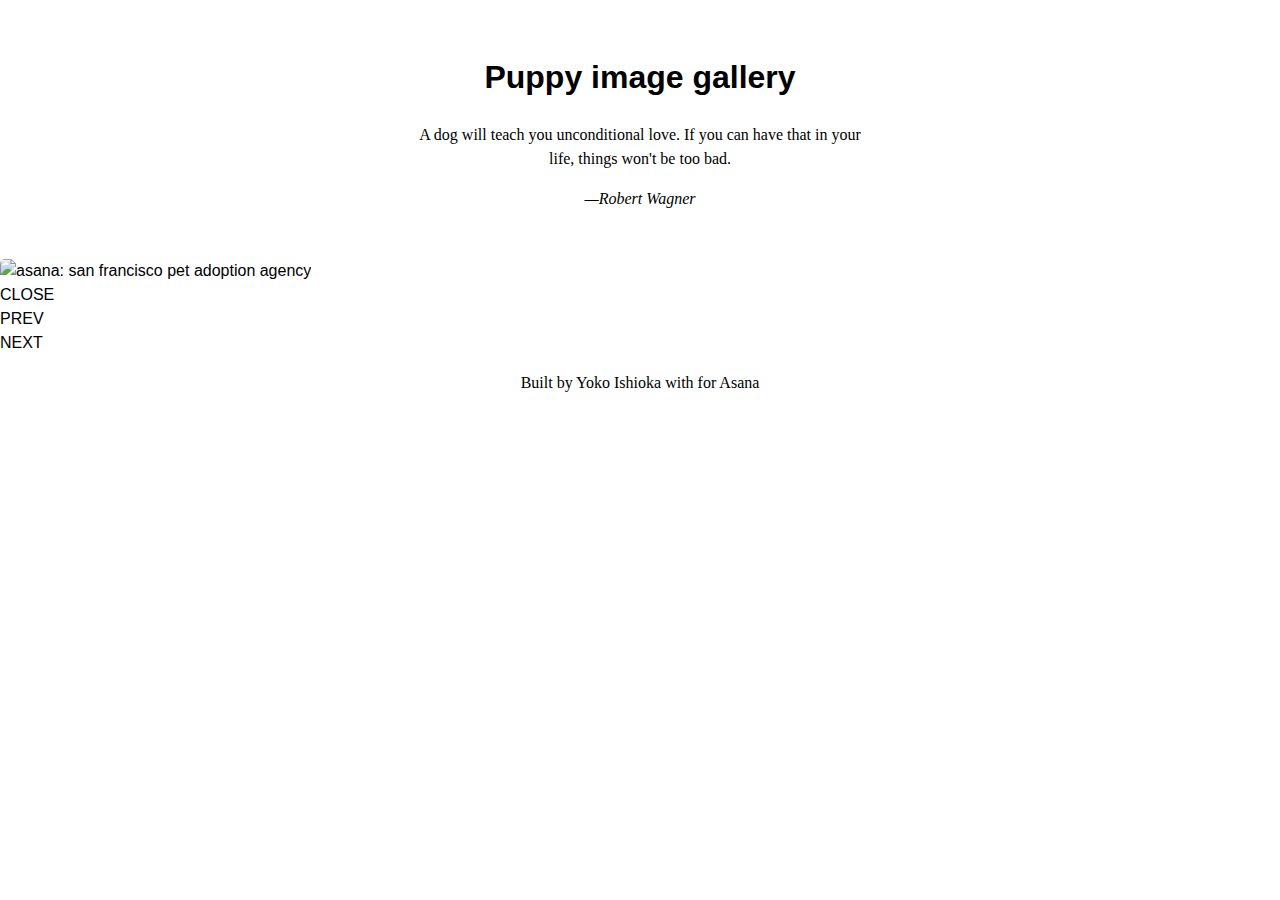
==== index.html @ 63023c7a "moved array position check to nav event handlers and got rid of unnecessary parameters" ====
<!doctype html>
<html>
<head>
<meta charset="UTF-8">
<title>Asana | San Francisco Pet Adoption Agency</title>
<link rel="stylesheet" href="https://use.fontawesome.com/releases/v5.7.2/css/all.css" integrity="sha384-fnmOCqbTlWIlj8LyTjo7mOUStjsKC4pOpQbqyi7RrhN7udi9RwhKkMHpvLbHG9Sr" crossorigin="anonymous">
<link rel="stylesheet" type="text/css" href="assets/styles/site.css">
<script
  src="https://code.jquery.com/jquery-3.3.1.min.js"
  integrity="sha256-FgpCb/KJQlLNfOu91ta32o/NMZxltwRo8QtmkMRdAu8="
  crossorigin="anonymous"></script>

</head>

<body>
	<div id="container">
		<header id="header"></header>

		<main id="content">
			<div id="gallery-main">
				<div class="close">CLOSE</div>
				<div id="gallery-main-nav">
					<div class="nav-prev" >PREV</div>
					<div class="nav-next" >NEXT</div>
					
				</div>
			</div>
			<div id="gallery-thumb">
				<div class="close">CLOSE</div>
				<div id="gallery-thumb-nav">
					<div class="nav-prev" >PREV</div>
					<div class="nav-next" >NEXT</div>
					
				</div>
			</div>
		</main>
		<footer id="footer">
		</footer>
		
	</div>
	
<script>
var dataImages = [];
var dataSources = [];
var imageList = [];
	
var length = 0;	
var thisIndex = 0;
	
var fileName = "assets/data/dogs.json";
	
var galleryMain = $("#gallery-main");
var header = $("#header");
var footer = $("#footer");


// get header and footer
$.get("assets/snippets/header.html", function(data) {
	header.html(data);
});
$.get("assets/snippets/footer.html", function(data) {
	footer.html(data);
});

// fetch JSON from file
$.getJSON( fileName, function( data ) {
	$.each( data.dogs, function( key, val ) {	
		dataImages.push(val.image);
		dataSources.push(val.source);

	});
	console.log(dataImages.length + " values fetched");

	// put html blocks into ImageList[]
	createImageList();
	updateGalleryMain(thisIndex);
});	
$(".close").click(function(){
	$(this).parent().hide();
});
$(".nav-next").click(function(){
	var self = $(this);
	if (thisIndex < length - 1) {
		thisIndex++;
		
		if (thisIndex === length - 1) {
			self.addClass("disabled");
		}
		updateGalleryMain(thisIndex);
	}
	if (thisIndex === 1) {
		self.siblings().removeClass("disabled");
	}
	console.log("next: " + thisIndex);
});
$(".nav-prev").click(function(){
	var self = $(this);
	if (thisIndex >= 1) {
		thisIndex--;
		
		if (thisIndex === 0) {
			self.addClass("disabled");
		}
		updateGalleryMain(thisIndex);
	}
	if (thisIndex === length - 2) {
		self.siblings().removeClass("disabled");
	}
	console.log("prev: " + thisIndex);
});
// create HTML for images and put into imageList[]
function createImageList() {
	length = dataImages.length;
	
	for (i = 0; i < length; i++) {
		var str = "<div class='dog-image' id='" + i + "'><img src='/dog-image-gallery" + dataImages[i] + "' alt='asana: san francisco pet adoption agency' title='asana: san francisco pet adoption agency'></div>";

		imageList[i] = str;
	}
	console.log(length + " images created");

}
	
// fetch image from ImageList[] and put into main gallery
function updateGalleryMain(index) {
	galleryMain.append().html(imageList[index]);
}



</script>
</body>
</html>
---- assets/styles/site.css ----
/* Globals */
:root {
  --font-sans: "Helvetica Neue", Helvetica, Arial, sans-serif;
  --font-serif: Georgia, serif;
  --color-secondary: #444;
  --color-link: #635ac7;
  --color-link-hover: blueviolet;

  font-family: var(--font-sans);
  font-weight: normal;
  line-height: 1.5;
}

body {
  margin: 0;
}

a {
  color: var(--color-link);
}
a:hover {
  cursor:pointer;
  color: var(--color-link-hover);
}
.disabled {
	opacity:0.5;
}
.disabled:hover {
	cursor: not-allowed;
}
.active {
	border:2px solid tomato;
}
/* Snippets */
.site-header {
  padding-bottom: 2rem;
  padding-top: 2rem;
  text-align: center;
}

.site-header__quote {
  color: var(--color);
  font-family: var(--font-serif);
  margin-left: auto;
  margin-right: auto;
  max-width: 460px;
}

.site-footer {
  color: var(--color);
  font-family: var(--font-serif);
  text-align: center;
}
.container {
  margin:2.0em auto;
  width:70%;
}

.fa-heart {
	font-size:0.8em;
}
/* Dog image gallery slideshow */
.close-me {
	float:right;
}

.dog-gallery-slideshow {
	display: none;
	width:100%;
	margin:0 auto;
}
.dog-gallery-slideshow-info {
	float:right;
	font-size:170%;
	margin-right:1.0em;
	margin-top:-0.25em;
}
.dog-gallery-slideshow-info-popup {
	font-size:0.5em;
}
.dog-gallery-navigation {
	display:flex;
	justify-content:center;
}
.dog-gallery-navigation a i{
  display:block;
  font-size:170%;
}
.dog-image-counter {
	text-align: center;
	margin-left: 2.0em;
	margin-right: 2.0em;
	margin-top: 1.7em;
	color:var(--color-secondary);
}
.dog-gallery {
	margin-top:1.0em;
}
.dog-image img{
	width:100%;
	border-radius:5px;
}
.dog-gallery-thumbnail-all {
	display:flex;
	justify-content: center;
}
.dog-gallery-thumbnail-nav {
	font-size:170%;
	margin-top:1.0em;
}
.dog-gallery-thumbnail {
	margin-top:1.0em;
	margin-bottom:1.0em;
	display:flex;

}
.dog-gallery-thumbnail .dog-image {
	width:20%;
	padding:0.5em;
}
.dog-gallery-thumbnail .dog-image:hover {
	cursor: zoom-in;
}
.dog-gallery-thumbnail .dog-image img {
	width:6.0em;
	height:4.0em;
}
.dog-image-set-counter {
	font-size:40%;
}

.box {
	height:1.0em;
	width:auto;
	background:black;
}
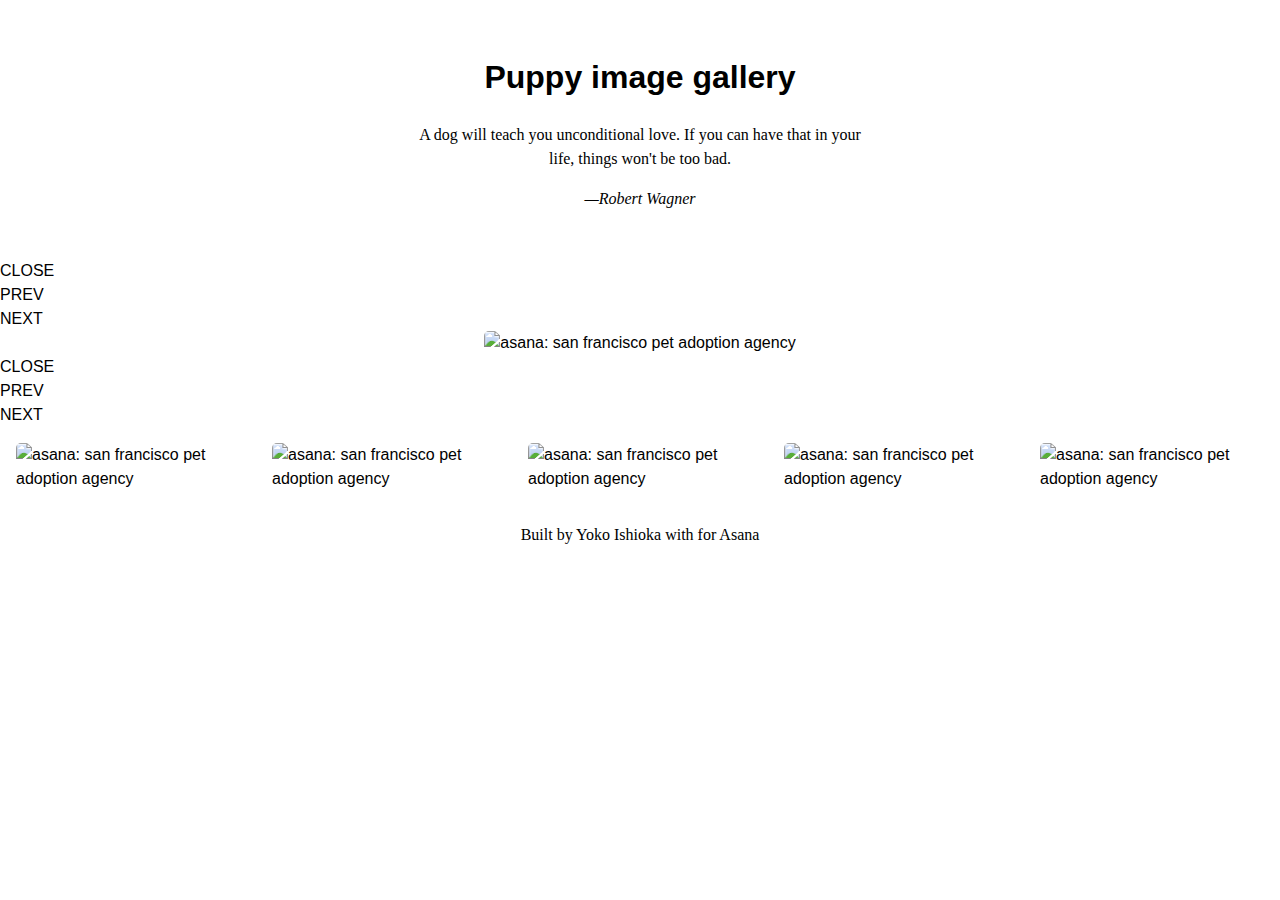
==== commit 4babca3c: "added prev/next navigation for thumbnail gallery" ====
--- a/index.html
+++ b/index.html
@@ -17,20 +17,28 @@
 		<header id="header"></header>
 
 		<main id="content">
-			<div id="gallery-main">
-				<div class="close">CLOSE</div>
-				<div id="gallery-main-nav">
-					<div class="nav-prev" >PREV</div>
-					<div class="nav-next" >NEXT</div>
-					
+			<div id="gallery-main-container">
+				<div class="controls">
+					<div class="close">CLOSE</div>
+					<div class="gallery-nav main">
+						<div class="nav-prev">PREV</div>
+						<div class="nav-next">NEXT</div>
+
+					</div>
+				</div>
+				<div class="image-viewer">
 				</div>
 			</div>
-			<div id="gallery-thumb">
-				<div class="close">CLOSE</div>
-				<div id="gallery-thumb-nav">
-					<div class="nav-prev" >PREV</div>
-					<div class="nav-next" >NEXT</div>
-					
+			<div id="gallery-thumb-container">
+				<div class="controls">
+					<div class="close">CLOSE</div>
+					<div class="gallery-nav thumb">
+						<div class="nav-prev">PREV</div>
+						<div class="nav-next">NEXT</div>
+
+					</div>
+				</div>
+				<div class="image-viewer">
 				</div>
 			</div>
 		</main>
@@ -45,11 +53,16 @@
 var imageList = [];
 	
 var length = 0;	
+var rowMaxLength = 0;
 var thisIndex = 0;
+var rowMax = 5;
+var thisRow = 0;
+
 	
 var fileName = "assets/data/dogs.json";
 	
-var galleryMain = $("#gallery-main");
+var galleryImageMain = $("#gallery-main-container .image-viewer");
+var galleryImageThumb = $("#gallery-thumb-container .image-viewer");
 var header = $("#header");
 var footer = $("#footer");
 
@@ -62,55 +75,105 @@
 	footer.html(data);
 });
 
-// fetch JSON from file
+// fetch JSON from file and load images for main and thumbnail galleries
 $.getJSON( fileName, function( data ) {
 	$.each( data.dogs, function( key, val ) {	
-		dataImages.push(val.image);
-		dataSources.push(val.source);
+		dataImages[key] = val.image;
+		dataSources[key] = val.source;
 
 	});
 	console.log(dataImages.length + " values fetched");
 
 	// put html blocks into ImageList[]
 	createImageList();
-	updateGalleryMain(thisIndex);
+	updateGalleryMain();
+	updateGalleryThumb();
 });	
 $(".close").click(function(){
 	$(this).parent().hide();
 });
+	
+// go to the next image if main gallery or previous row if thumb gallery
 $(".nav-next").click(function(){
 	var self = $(this);
-	if (thisIndex < length - 1) {
-		thisIndex++;
-		
-		if (thisIndex === length - 1) {
-			self.addClass("disabled");
-		}
-		updateGalleryMain(thisIndex);
-	}
-	if (thisIndex === 1) {
-		self.siblings().removeClass("disabled");
-	}
-	console.log("next: " + thisIndex);
-});
+	var parent = $(this).parent();
+	var checkMain = parent.hasClass("main");
+	var checkThumb = parent.hasClass("thumb");
+
+	if (checkMain) {
+	
+		if (thisIndex < length - 1) {
+			thisIndex++;
+
+			if (thisIndex === length - 1) {
+				self.addClass("disabled");
+			}
+			updateGalleryMain();
+		}
+		if (thisIndex === 1) {
+			self.siblings().removeClass("disabled");
+		}
+		console.log("next index: " + thisIndex);
+	}
+	else if (checkThumb) {
+	
+		if (thisRow < rowMaxLength - 1) {
+			thisRow++;
+
+			if (thisRow === rowMaxLength - 1) {
+				self.addClass("disabled");
+			}
+			updateGalleryThumb();
+		}
+		if (thisRow === 1) {
+			self.siblings().removeClass("disabled");
+		}
+		console.log("next row: " + thisRow);
+	}	
+});
+	
+// go to the previous image if main gallery or previous row if thumb gallery
 $(".nav-prev").click(function(){
 	var self = $(this);
-	if (thisIndex >= 1) {
-		thisIndex--;
-		
-		if (thisIndex === 0) {
-			self.addClass("disabled");
-		}
-		updateGalleryMain(thisIndex);
-	}
-	if (thisIndex === length - 2) {
-		self.siblings().removeClass("disabled");
-	}
-	console.log("prev: " + thisIndex);
+	var parent = $(this).parent();
+	var checkMain = parent.hasClass("main");
+	var checkThumb = parent.hasClass("thumb");
+	
+	if (checkMain) {
+		if (thisIndex >= 1) {
+			thisIndex--;
+
+			if (thisIndex === 0) {
+				self.addClass("disabled");
+			}
+			updateGalleryMain();
+		}
+		if (thisIndex === length - 2) {
+			self.siblings().removeClass("disabled");
+		}
+		console.log("prev index: " + thisIndex);
+	}
+	else if (checkThumb) {
+		if (thisRow >= 1) {
+			thisRow--;
+
+			if (thisRow === 0) {
+				self.addClass("disabled");
+			}
+			updateGalleryThumb();
+		}
+		if (thisRow === rowMaxLength - 2) {
+			self.siblings().removeClass("disabled");
+		}
+		console.log("prev row: " + thisRow);
+	}
+
 });
 // create HTML for images and put into imageList[]
 function createImageList() {
 	length = dataImages.length;
+	rowMaxLength = length / rowMax;
+	console.log(rowMaxLength);
 	
 	for (i = 0; i < length; i++) {
 		var str = "<div class='dog-image' id='" + i + "'><img src='/dog-image-gallery" + dataImages[i] + "' alt='asana: san francisco pet adoption agency' title='asana: san francisco pet adoption agency'></div>";
@@ -120,12 +183,23 @@
 	console.log(length + " images created");
 
 }
-	
+
 // fetch image from ImageList[] and put into main gallery
-function updateGalleryMain(index) {
-	galleryMain.append().html(imageList[index]);
+function updateGalleryMain() {
+	galleryImageMain.append().html(imageList[thisIndex]);
 }
 
+// fetch images from ImageList[] and put into thumb gallery
+function updateGalleryThumb() {
+	var thisStr = "";
+	var startIndex = thisRow * rowMax; 
+	maxLength = rowMax + startIndex;
+	for (i = startIndex; i < maxLength; i++) {
+		thisStr = thisStr + imageList[i];
+		console.log("thisRow: " + thisRow + "thisStr: " + thisStr + "maxLength: " + maxLength);
+	}
+	galleryImageThumb.append().html(thisStr);
+}
 
 
 </script>
--- a/assets/styles/site.css
+++ b/assets/styles/site.css
@@ -133,4 +133,17 @@
 	height:1.0em;
 	width:auto;
 	background:black;
+}
+
+
+.image-viewer {
+	display:flex;
+	justify-content:center;
+
+}
+
+#gallery-thumb-container .dog-image img{
+	width:13.0em;
+	height:8.0em;
+	margin:1.0em;
 }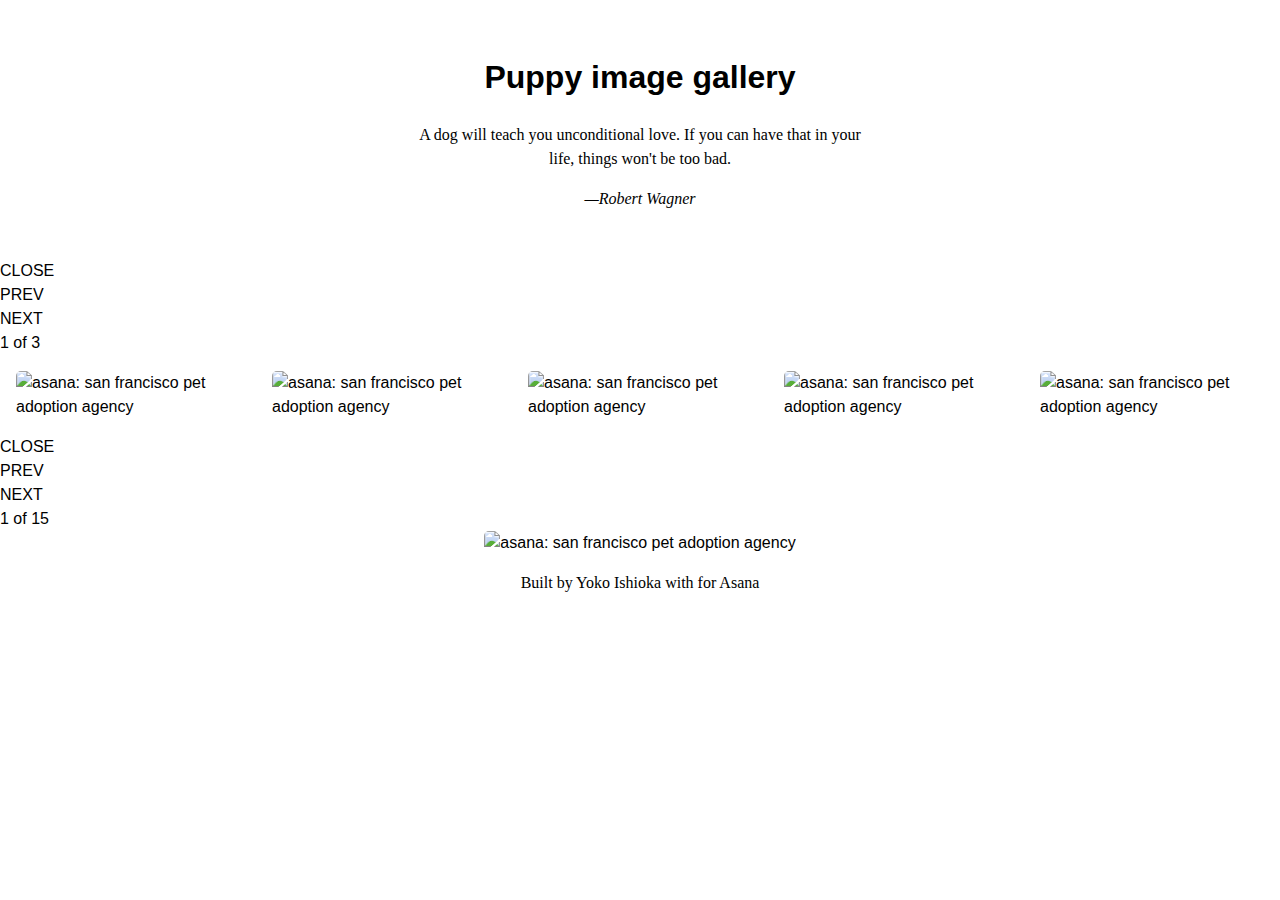
==== commit bd0b3a58: "added image and row counters" ====
--- a/index.html
+++ b/index.html
@@ -17,30 +17,33 @@
 		<header id="header"></header>
 
 		<main id="content">
+			<div id="gallery-thumb-container">
+				<div class="close">CLOSE</div>
+
+				<div class="gallery-nav thumb">
+					<div class="nav-prev">PREV</div>
+					<div class="nav-next">NEXT</div>
+
+				</div>
+				<div class="image-counter">
+				</div>
+				<div class="image-viewer">
+				</div>
+			</div>
 			<div id="gallery-main-container">
-				<div class="controls">
-					<div class="close">CLOSE</div>
-					<div class="gallery-nav main">
-						<div class="nav-prev">PREV</div>
-						<div class="nav-next">NEXT</div>
-
-					</div>
-				</div>
+				<div class="close">CLOSE</div>
+	
+				<div class="gallery-nav main">
+					<div class="nav-prev">PREV</div>
+					<div class="nav-next">NEXT</div>
+
+				</div>
+				<div class="image-counter">
+				</div>	
 				<div class="image-viewer">
 				</div>
 			</div>
-			<div id="gallery-thumb-container">
-				<div class="controls">
-					<div class="close">CLOSE</div>
-					<div class="gallery-nav thumb">
-						<div class="nav-prev">PREV</div>
-						<div class="nav-next">NEXT</div>
-
-					</div>
-				</div>
-				<div class="image-viewer">
-				</div>
-			</div>
+			
 		</main>
 		<footer id="footer">
 		</footer>
@@ -63,6 +66,8 @@
 	
 var galleryImageMain = $("#gallery-main-container .image-viewer");
 var galleryImageThumb = $("#gallery-thumb-container .image-viewer");
+var galleryImageMainCounter = $("#gallery-main-container .image-counter");
+var galleryImageThumbCounter = $("#gallery-thumb-container .image-counter");
 var header = $("#header");
 var footer = $("#footer");
 
@@ -86,9 +91,13 @@
 
 	// put html blocks into ImageList[]
 	createImageList();
-	updateGalleryMain();
-	updateGalleryThumb();
+	updateGalleryMainImages();
+	updateGalleryMainCounter();
+	updateGalleryThumbImages();
+	updateGalleryThumbCounter();
 });	
+	
+// close gallery
 $(".close").click(function(){
 	$(this).parent().hide();
 });
@@ -108,11 +117,13 @@
 			if (thisIndex === length - 1) {
 				self.addClass("disabled");
 			}
-			updateGalleryMain();
-		}
-		if (thisIndex === 1) {
-			self.siblings().removeClass("disabled");
-		}
+			else if (thisIndex === 1) {
+				self.siblings().removeClass("disabled");
+			}
+			updateGalleryMainImages();
+			updateGalleryMainCounter();
+		}
+		
 		console.log("next index: " + thisIndex);
 	}
 	else if (checkThumb) {
@@ -123,11 +134,13 @@
 			if (thisRow === rowMaxLength - 1) {
 				self.addClass("disabled");
 			}
-			updateGalleryThumb();
-		}
-		if (thisRow === 1) {
-			self.siblings().removeClass("disabled");
-		}
+			else if (thisRow === 1) {
+				self.siblings().removeClass("disabled");
+			}
+			updateGalleryThumbImages();
+			updateGalleryThumbCounter();
+		}
+		
 		console.log("next row: " + thisRow);
 	}	
 });
@@ -138,7 +151,7 @@
 	var parent = $(this).parent();
 	var checkMain = parent.hasClass("main");
 	var checkThumb = parent.hasClass("thumb");
-	
+
 	if (checkMain) {
 		if (thisIndex >= 1) {
 			thisIndex--;
@@ -146,11 +159,13 @@
 			if (thisIndex === 0) {
 				self.addClass("disabled");
 			}
-			updateGalleryMain();
-		}
-		if (thisIndex === length - 2) {
-			self.siblings().removeClass("disabled");
-		}
+			else if (thisIndex === length - 2) {
+				self.siblings().removeClass("disabled");
+			}
+			updateGalleryMainImages();
+			updateGalleryMainCounter();
+		}
+		
 		console.log("prev index: " + thisIndex);
 	}
 	else if (checkThumb) {
@@ -160,20 +175,23 @@
 			if (thisRow === 0) {
 				self.addClass("disabled");
 			}
-			updateGalleryThumb();
-		}
-		if (thisRow === rowMaxLength - 2) {
-			self.siblings().removeClass("disabled");
-		}
+			else if (thisRow === rowMaxLength - 2) {
+				self.siblings().removeClass("disabled");
+			}
+			updateGalleryThumbImages();
+			updateGalleryThumbCounter();
+		}
+		
 		console.log("prev row: " + thisRow);
 	}
 
 });
+
+
 // create HTML for images and put into imageList[]
 function createImageList() {
 	length = dataImages.length;
 	rowMaxLength = length / rowMax;
-	console.log(rowMaxLength);
 	
 	for (i = 0; i < length; i++) {
 		var str = "<div class='dog-image' id='" + i + "'><img src='/dog-image-gallery" + dataImages[i] + "' alt='asana: san francisco pet adoption agency' title='asana: san francisco pet adoption agency'></div>";
@@ -185,23 +203,31 @@
 }
 
 // fetch image from ImageList[] and put into main gallery
-function updateGalleryMain() {
+function updateGalleryMainImages() {
 	galleryImageMain.append().html(imageList[thisIndex]);
 }
 
+// update the main gallery's image counter to show the current image count
+function updateGalleryMainCounter() {
+	galleryImageMainCounter.text((thisIndex + 1) + " of " + length);
+}
+	
 // fetch images from ImageList[] and put into thumb gallery
-function updateGalleryThumb() {
+function updateGalleryThumbImages() {
 	var thisStr = "";
 	var startIndex = thisRow * rowMax; 
 	maxLength = rowMax + startIndex;
+	
 	for (i = startIndex; i < maxLength; i++) {
 		thisStr = thisStr + imageList[i];
-		console.log("thisRow: " + thisRow + "thisStr: " + thisStr + "maxLength: " + maxLength);
 	}
 	galleryImageThumb.append().html(thisStr);
 }
 
-
+// update the thumbnail gallery's row counter to show the current row count
+function updateGalleryThumbCounter() {
+	galleryImageThumbCounter.text((thisRow + 1) + " of " + rowMaxLength);
+}
 </script>
 </body>
 </html>
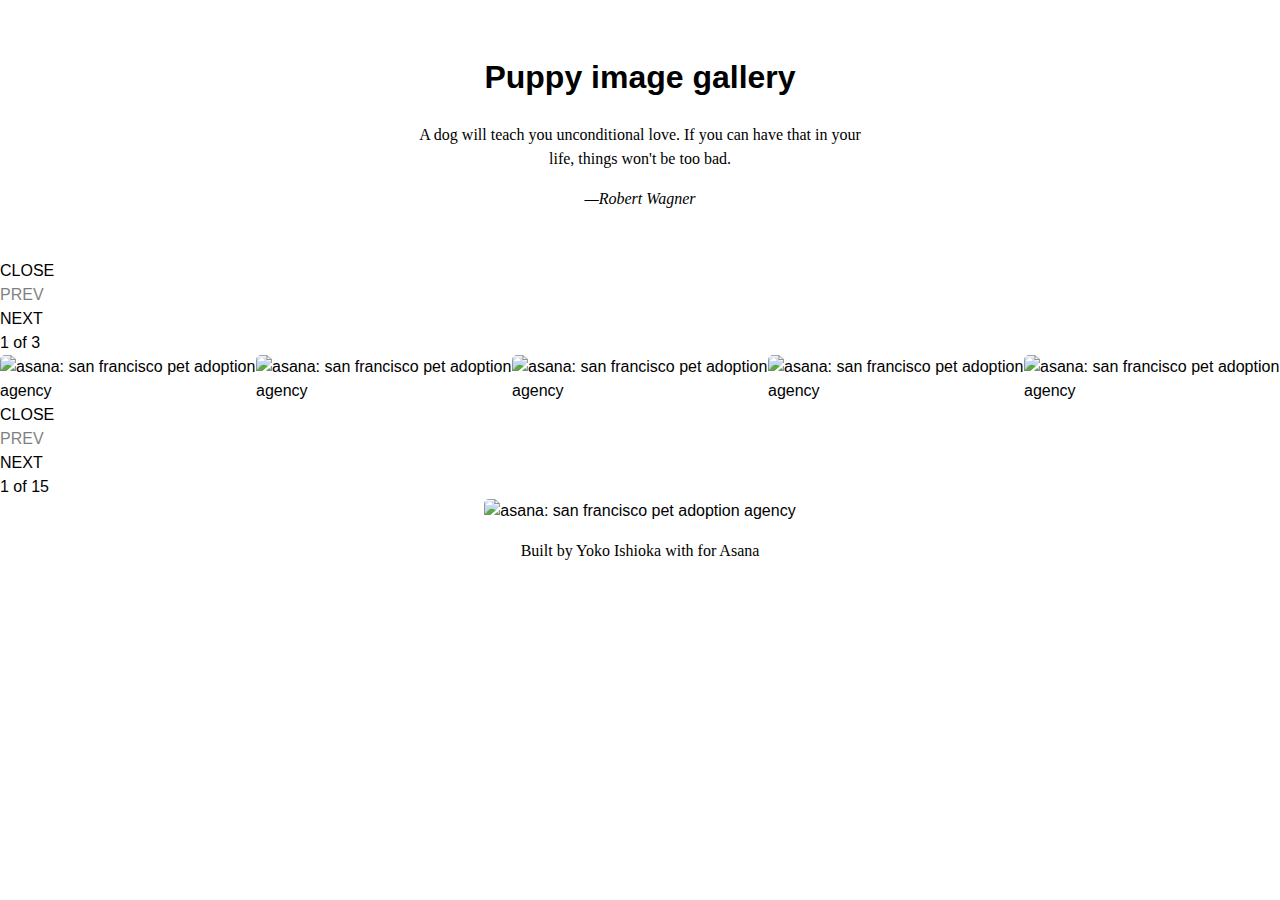
==== commit cf17a392: "+ checkImageIndexPosition() and checkImageRowPosition()  to handle prev/next nav disable check" ====
--- a/index.html
+++ b/index.html
@@ -17,10 +17,10 @@
 		<header id="header"></header>
 
 		<main id="content">
-			<div id="gallery-thumb-container">
+			<div class="gallery-thumb gallery-thumb-container">
 				<div class="close">CLOSE</div>
 
-				<div class="gallery-nav thumb">
+				<div class="gallery-nav">
 					<div class="nav-prev">PREV</div>
 					<div class="nav-next">NEXT</div>
 
@@ -30,10 +30,10 @@
 				<div class="image-viewer">
 				</div>
 			</div>
-			<div id="gallery-main-container">
+			<div class="gallery-slideshow gallery-slideshow-container">
 				<div class="close">CLOSE</div>
 	
-				<div class="gallery-nav main">
+				<div class="gallery-nav">
 					<div class="nav-prev">PREV</div>
 					<div class="nav-next">NEXT</div>
 
@@ -64,10 +64,18 @@
 	
 var fileName = "assets/data/dogs.json";
 	
-var galleryImageMain = $("#gallery-main-container .image-viewer");
-var galleryImageThumb = $("#gallery-thumb-container .image-viewer");
-var galleryImageMainCounter = $("#gallery-main-container .image-counter");
-var galleryImageThumbCounter = $("#gallery-thumb-container .image-counter");
+var gallerySlideshowImages = $(".gallery-slideshow-container .image-viewer");
+var gallerySlideshowImagesCounter = $(".gallery-slideshow-container .image-counter");
+var gallerySlideshowNavNext = $(".gallery-slideshow-container .nav-next");
+var gallerySlideshowNavPrev = $(".gallery-slideshow-container .nav-prev");
+	
+var galleryThumbImages = $(".gallery-thumb-container .image-viewer");
+var galleryThumbImagesCounter = $(".gallery-thumb-container .image-counter");
+var galleryThumbNavNext = $(".gallery-thumb-container .nav-next");
+var galleryThumbNavPrev = $(".gallery-thumb-container .nav-prev");
+	
+var close = $(".close");
+	
 var header = $("#header");
 var footer = $("#footer");
 
@@ -80,7 +88,7 @@
 	footer.html(data);
 });
 
-// fetch JSON from file and load images for main and thumbnail galleries
+// fetch JSON from file and load images for slideshow and thumbnail galleries
 $.getJSON( fileName, function( data ) {
 	$.each( data.dogs, function( key, val ) {	
 		dataImages[key] = val.image;
@@ -91,102 +99,48 @@
 
 	// put html blocks into ImageList[]
 	createImageList();
-	updateGalleryMainImages();
-	updateGalleryMainCounter();
-	updateGalleryThumbImages();
-	updateGalleryThumbCounter();
+	updateGallerySlideshow();
+	updateGalleryThumb();
 });	
 	
 // close gallery
-$(".close").click(function(){
+close.click(function(){
 	$(this).parent().hide();
 });
 	
-// go to the next image if main gallery or previous row if thumb gallery
-$(".nav-next").click(function(){
-	var self = $(this);
-	var parent = $(this).parent();
-	var checkMain = parent.hasClass("main");
-	var checkThumb = parent.hasClass("thumb");
-
-	if (checkMain) {
-	
-		if (thisIndex < length - 1) {
-			thisIndex++;
-
-			if (thisIndex === length - 1) {
-				self.addClass("disabled");
-			}
-			else if (thisIndex === 1) {
-				self.siblings().removeClass("disabled");
-			}
-			updateGalleryMainImages();
-			updateGalleryMainCounter();
-		}
-		
-		console.log("next index: " + thisIndex);
-	}
-	else if (checkThumb) {
-	
-		if (thisRow < rowMaxLength - 1) {
-			thisRow++;
-
-			if (thisRow === rowMaxLength - 1) {
-				self.addClass("disabled");
-			}
-			else if (thisRow === 1) {
-				self.siblings().removeClass("disabled");
-			}
-			updateGalleryThumbImages();
-			updateGalleryThumbCounter();
-		}
-		
-		console.log("next row: " + thisRow);
+// go to the next image in slideshow gallery
+gallerySlideshowNavNext.click(function(){	
+	if (thisIndex < length - 1) {
+		thisIndex++;
+		updateGallerySlideshow();
+	}
+});
+
+// go to the previous image in slideshow gallery 
+gallerySlideshowNavPrev.click(function(){
+	if (thisIndex >= 1) {
+		thisIndex--;
+		updateGallerySlideshow();		
+	}
+});
+	
+// go to the next row in thumb gallery
+galleryThumbNavNext.click(function(){	
+	if (thisRow < rowMaxLength - 1) {
+		thisRow++;
+		updateGalleryThumb();
 	}	
 });
 	
-// go to the previous image if main gallery or previous row if thumb gallery
-$(".nav-prev").click(function(){
-	var self = $(this);
-	var parent = $(this).parent();
-	var checkMain = parent.hasClass("main");
-	var checkThumb = parent.hasClass("thumb");
-
-	if (checkMain) {
-		if (thisIndex >= 1) {
-			thisIndex--;
-
-			if (thisIndex === 0) {
-				self.addClass("disabled");
-			}
-			else if (thisIndex === length - 2) {
-				self.siblings().removeClass("disabled");
-			}
-			updateGalleryMainImages();
-			updateGalleryMainCounter();
-		}
-		
-		console.log("prev index: " + thisIndex);
-	}
-	else if (checkThumb) {
-		if (thisRow >= 1) {
-			thisRow--;
-
-			if (thisRow === 0) {
-				self.addClass("disabled");
-			}
-			else if (thisRow === rowMaxLength - 2) {
-				self.siblings().removeClass("disabled");
-			}
-			updateGalleryThumbImages();
-			updateGalleryThumbCounter();
-		}
-		
-		console.log("prev row: " + thisRow);
-	}
-
-});
-
+
+// go to the previous row in thumb gallery
+galleryThumbNavPrev.click(function(){
+	if (thisRow >= 1) {
+		thisRow--;
+		updateGalleryThumb();
+	}
+
+});
 
 // create HTML for images and put into imageList[]
 function createImageList() {
@@ -201,17 +155,23 @@
 	console.log(length + " images created");
 
 }
-
-// fetch image from ImageList[] and put into main gallery
-function updateGalleryMainImages() {
-	galleryImageMain.append().html(imageList[thisIndex]);
-}
-
-// update the main gallery's image counter to show the current image count
-function updateGalleryMainCounter() {
-	galleryImageMainCounter.text((thisIndex + 1) + " of " + length);
-}
-	
+// update slideshow gallery's prev/next nav, images, and image counter 
+function updateGallerySlideshow() {
+	checkImageIndexPosition();
+	updateGallerySlideshowImages();
+	updateGallerySlideshowCounter();
+}
+// update thumb gallery's prev/next nav, images, and row counter
+function updateGalleryThumb() {
+	checkImageRowPosition();
+	updateGalleryThumbImages();
+	updateGalleryThumbCounter();
+}
+// fetch image from ImageList[] and put into slideshow gallery
+function updateGallerySlideshowImages() {
+	gallerySlideshowImages.append().html(imageList[thisIndex]);
+}
+
 // fetch images from ImageList[] and put into thumb gallery
 function updateGalleryThumbImages() {
 	var thisStr = "";
@@ -221,12 +181,48 @@
 	for (i = startIndex; i < maxLength; i++) {
 		thisStr = thisStr + imageList[i];
 	}
-	galleryImageThumb.append().html(thisStr);
+	galleryThumbImages.append().html(thisStr);
+}
+	
+// update the slideshow gallery's image counter to show the current image count
+function updateGallerySlideshowCounter() {
+	gallerySlideshowImagesCounter.text((thisIndex + 1) + " of " + length);
 }
 
 // update the thumbnail gallery's row counter to show the current row count
 function updateGalleryThumbCounter() {
-	galleryImageThumbCounter.text((thisRow + 1) + " of " + rowMaxLength);
+	galleryThumbImagesCounter.text((thisRow + 1) + " of " + rowMaxLength);
+}
+	
+// check thisIndex to see if slideshow gallery prev/next nav should be disabled
+function checkImageIndexPosition() {
+	if (thisIndex === 0) {
+		gallerySlideshowNavPrev.addClass("disabled");
+	}
+	else if (thisIndex === 1) {
+		gallerySlideshowNavPrev.removeClass("disabled");
+	}
+	else if (thisIndex === length - 1) {
+		gallerySlideshowNavNext.addClass("disabled");
+	}
+	else if (thisIndex === length - 2) {
+		gallerySlideshowNavNext.removeClass("disabled");
+	}
+}
+// check thisRow to see if thumb gallery prev/next nav should be disabled
+function checkImageRowPosition() {
+	if (thisRow === 0) {
+		galleryThumbNavPrev.addClass("disabled");
+	}
+	else if (thisRow === 1) {
+		galleryThumbNavPrev.removeClass("disabled");
+	}
+	if (thisRow === rowMaxLength - 2) {
+		galleryThumbNavNext.removeClass("disabled");
+	}
+	else if (thisRow === rowMaxLength - 1) {
+		galleryThumbNavNext.addClass("disabled");
+	}
 }
 </script>
 </body>
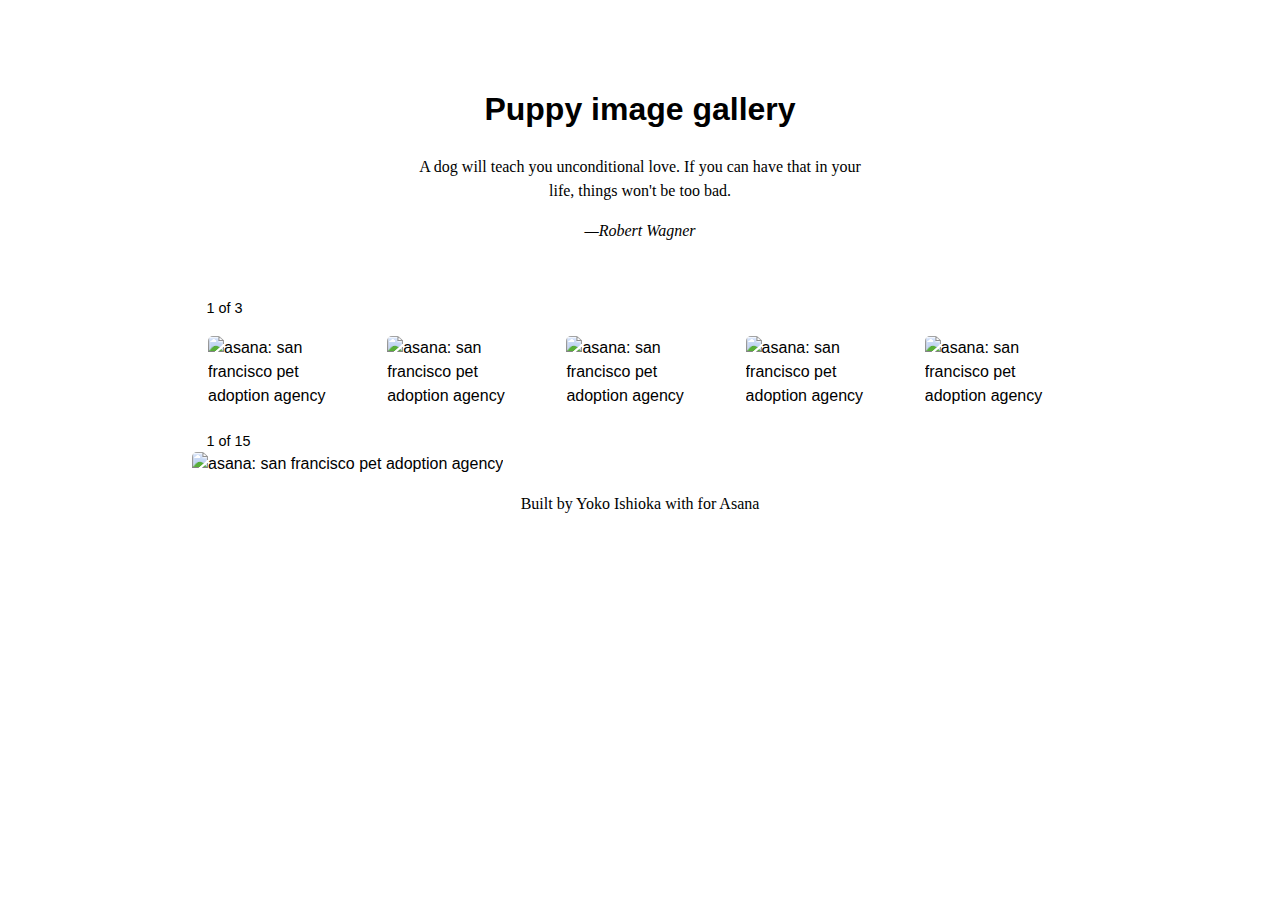
==== commit 2e18ea4d: "added styles to galleries and rearranged gallery controls" ====
--- a/index.html
+++ b/index.html
@@ -9,37 +9,224 @@
   src="https://code.jquery.com/jquery-3.3.1.min.js"
   integrity="sha256-FgpCb/KJQlLNfOu91ta32o/NMZxltwRo8QtmkMRdAu8="
   crossorigin="anonymous"></script>
-
+<script>
+$(document).ready(function(){
+	var dataImages = [];
+	var dataSources = [];
+	var imageList = [];
+
+	var length = 0;	
+	var rowMaxLength = 0;
+	var thisIndex = 0;
+	var rowMax = 5;
+	var thisRow = 0;
+
+
+	var fileName = "assets/data/dogs.json";
+
+	var gallerySlideshowImages = $(".gallery-slideshow-container .image-viewer");
+	var gallerySlideshowImagesCounter = $(".gallery-slideshow-container .image-counter");
+	var gallerySlideshowNavNext = $(".gallery-slideshow-container .nav-next");
+	var gallerySlideshowNavPrev = $(".gallery-slideshow-container .nav-prev");
+
+	var galleryThumbImages = $(".gallery-thumb-container .image-viewer");
+	var galleryThumbImagesCounter = $(".gallery-thumb-container .image-counter");
+	var galleryThumbNavNext = $(".gallery-thumb-container .nav-next");
+	var galleryThumbNavPrev = $(".gallery-thumb-container .nav-prev");
+
+	var close = $(".close");
+
+	var header = $("#header");
+	var footer = $("#footer");
+
+
+	// get header and footer
+	$.get("assets/snippets/header.html", function(data) {
+		header.html(data);
+	});
+	$.get("assets/snippets/footer.html", function(data) {
+		footer.html(data);
+	});
+
+	// fetch JSON from file and load images for slideshow and thumbnail galleries
+	$.getJSON( fileName, function( data ) {
+		$.each( data.dogs, function( key, val ) {	
+			dataImages[key] = val.image;
+			dataSources[key] = val.source;
+
+		});
+		console.log(dataImages.length + " values fetched");
+
+		// put html blocks into ImageList[]
+		createImageList();
+		addControls();
+		updateGallerySlideshow();
+		updateGalleryThumb();
+	});	
+
+	// close gallery
+	close.click(function(){
+		$(this).parent().parent().hide();
+	});
+
+	// go to the next image in slideshow gallery
+	gallerySlideshowNavNext.click(function(){	
+		if (thisIndex < length - 1) {
+			thisIndex++;
+			updateGallerySlideshow();
+		}
+	});
+
+	// go to the previous image in slideshow gallery 
+	gallerySlideshowNavPrev.click(function(){
+		if (thisIndex >= 1) {
+			thisIndex--;
+			updateGallerySlideshow();		
+		}
+	});
+
+	// go to the next row in thumb gallery
+	galleryThumbNavNext.click(function(){	
+		if (thisRow < rowMaxLength - 1) {
+			thisRow++;
+			updateGalleryThumb();
+		}	
+	});
+
+
+	// go to the previous row in thumb gallery
+	galleryThumbNavPrev.click(function(){
+		if (thisRow >= 1) {
+			thisRow--;
+			updateGalleryThumb();
+		}
+
+	});
+
+	// create HTML for images and put into imageList[]
+	function createImageList() {
+		length = dataImages.length;
+		rowMaxLength = length / rowMax;
+
+		for (i = 0; i < length; i++) {
+			var str = "<div class='gallery-image' id='" + i + "'><img src='/dog-image-gallery" + dataImages[i] + "' alt='asana: san francisco pet adoption agency' title='asana: san francisco pet adoption agency'></div>";
+
+			imageList[i] = str;
+		}
+		console.log(length + " images created");
+
+	}
+	// update slideshow gallery's prev/next nav, images, and image counter 
+	function updateGallerySlideshow() {
+		checkImageIndexPosition();
+		updateGallerySlideshowImages();
+		updateGallerySlideshowCounter();
+	}
+	// update thumb gallery's prev/next nav, images, and row counter
+	function updateGalleryThumb() {
+		checkImageRowPosition();
+		updateGalleryThumbImages();
+		updateGalleryThumbCounter();
+	}
+	// fetch image from ImageList[] and put into slideshow gallery
+	function updateGallerySlideshowImages() {
+		gallerySlideshowImages.append().html(imageList[thisIndex]);
+	}
+
+	// fetch images from ImageList[] and put into thumb gallery
+	function updateGalleryThumbImages() {
+		var thisStr = "";
+		var startIndex = thisRow * rowMax; 
+		maxLength = rowMax + startIndex;
+
+		for (i = startIndex; i < maxLength; i++) {
+			thisStr = thisStr + imageList[i];
+		}
+		galleryThumbImages.append().html(thisStr);
+	}
+
+	// update the slideshow gallery's image counter to show the current image count
+	function updateGallerySlideshowCounter() {
+		gallerySlideshowImagesCounter.text((thisIndex + 1) + " of " + length);
+	}
+
+	// update the thumbnail gallery's row counter to show the current row count
+	function updateGalleryThumbCounter() {
+		galleryThumbImagesCounter.text((thisRow + 1) + " of " + rowMaxLength);
+	}
+
+	// check thisIndex to see if slideshow gallery prev/next nav should be disabled
+	function checkImageIndexPosition() {
+		if (thisIndex === 0) {
+			gallerySlideshowNavPrev.addClass("disabled");
+		}
+		else if (thisIndex === 1) {
+			gallerySlideshowNavPrev.removeClass("disabled");
+		}
+		else if (thisIndex === length - 1) {
+			gallerySlideshowNavNext.addClass("disabled");
+		}
+		else if (thisIndex === length - 2) {
+			gallerySlideshowNavNext.removeClass("disabled");
+		}
+	}
+	// check thisRow to see if thumb gallery prev/next nav should be disabled
+	function checkImageRowPosition() {
+		if (thisRow === 0) {
+			galleryThumbNavPrev.addClass("disabled");
+		}
+		else if (thisRow === 1) {
+			galleryThumbNavPrev.removeClass("disabled");
+		}
+		if (thisRow === rowMaxLength - 2) {
+			galleryThumbNavNext.removeClass("disabled");
+		}
+		else if (thisRow === rowMaxLength - 1) {
+			galleryThumbNavNext.addClass("disabled");
+		}
+	}
+	function addControls() {
+		$(".gallery-nav .nav-prev").each(function(){
+			$(this).html("<a title='Get Previous'><i class='fas fa-angle-double-left'></i></a>");
+	
+		});
+		$(".gallery-nav .nav-next").each(function(){
+			$(this).html("<a title='Get Next'><i class='fas fa-angle-double-right'></i></a>");
+		});
+		$(".close").each(function(){
+			$(this).html("<a class='close' title='Close'><i class='far fa-times-circle'></i></a>");
+		});
+	}
+});
+</script>
 </head>
 
 <body>
-	<div id="container">
+	<div id="container" class="site-container">
 		<header id="header"></header>
 
 		<main id="content">
-			<div class="gallery-thumb gallery-thumb-container">
-				<div class="close">CLOSE</div>
-
-				<div class="gallery-nav">
-					<div class="nav-prev">PREV</div>
-					<div class="nav-next">NEXT</div>
-
-				</div>
-				<div class="image-counter">
+			<div class="gallery-thumb-container">
+				<div class="gallery-controls">
+					<div class="gallery-nav">
+						<div class="nav-prev"></div>
+						<div class="image-counter"></div>
+						<div class="nav-next"></div>
+					</div>
+					<div class="close"></div>	
 				</div>
 				<div class="image-viewer">
 				</div>
 			</div>
-			<div class="gallery-slideshow gallery-slideshow-container">
-				<div class="close">CLOSE</div>
-	
-				<div class="gallery-nav">
-					<div class="nav-prev">PREV</div>
-					<div class="nav-next">NEXT</div>
-
-				</div>
-				<div class="image-counter">
-				</div>	
+			<div class="gallery-slideshow-container">
+				<div class="gallery-controls">
+					<div class="gallery-nav">
+						<div class="nav-prev"></div>
+						<div class="image-counter"></div>
+						<div class="nav-next"></div>
+					</div>
+					<div class="close"></div>	
+				</div>
 				<div class="image-viewer">
 				</div>
 			</div>
@@ -50,180 +237,5 @@
 		
 	</div>
 	
-<script>
-var dataImages = [];
-var dataSources = [];
-var imageList = [];
-	
-var length = 0;	
-var rowMaxLength = 0;
-var thisIndex = 0;
-var rowMax = 5;
-var thisRow = 0;
-
-	
-var fileName = "assets/data/dogs.json";
-	
-var gallerySlideshowImages = $(".gallery-slideshow-container .image-viewer");
-var gallerySlideshowImagesCounter = $(".gallery-slideshow-container .image-counter");
-var gallerySlideshowNavNext = $(".gallery-slideshow-container .nav-next");
-var gallerySlideshowNavPrev = $(".gallery-slideshow-container .nav-prev");
-	
-var galleryThumbImages = $(".gallery-thumb-container .image-viewer");
-var galleryThumbImagesCounter = $(".gallery-thumb-container .image-counter");
-var galleryThumbNavNext = $(".gallery-thumb-container .nav-next");
-var galleryThumbNavPrev = $(".gallery-thumb-container .nav-prev");
-	
-var close = $(".close");
-	
-var header = $("#header");
-var footer = $("#footer");
-
-
-// get header and footer
-$.get("assets/snippets/header.html", function(data) {
-	header.html(data);
-});
-$.get("assets/snippets/footer.html", function(data) {
-	footer.html(data);
-});
-
-// fetch JSON from file and load images for slideshow and thumbnail galleries
-$.getJSON( fileName, function( data ) {
-	$.each( data.dogs, function( key, val ) {	
-		dataImages[key] = val.image;
-		dataSources[key] = val.source;
-
-	});
-	console.log(dataImages.length + " values fetched");
-
-	// put html blocks into ImageList[]
-	createImageList();
-	updateGallerySlideshow();
-	updateGalleryThumb();
-});	
-	
-// close gallery
-close.click(function(){
-	$(this).parent().hide();
-});
-	
-// go to the next image in slideshow gallery
-gallerySlideshowNavNext.click(function(){	
-	if (thisIndex < length - 1) {
-		thisIndex++;
-		updateGallerySlideshow();
-	}
-});
-
-// go to the previous image in slideshow gallery 
-gallerySlideshowNavPrev.click(function(){
-	if (thisIndex >= 1) {
-		thisIndex--;
-		updateGallerySlideshow();		
-	}
-});
-	
-// go to the next row in thumb gallery
-galleryThumbNavNext.click(function(){	
-	if (thisRow < rowMaxLength - 1) {
-		thisRow++;
-		updateGalleryThumb();
-	}	
-});
-	
-
-// go to the previous row in thumb gallery
-galleryThumbNavPrev.click(function(){
-	if (thisRow >= 1) {
-		thisRow--;
-		updateGalleryThumb();
-	}
-
-});
-
-// create HTML for images and put into imageList[]
-function createImageList() {
-	length = dataImages.length;
-	rowMaxLength = length / rowMax;
-	
-	for (i = 0; i < length; i++) {
-		var str = "<div class='dog-image' id='" + i + "'><img src='/dog-image-gallery" + dataImages[i] + "' alt='asana: san francisco pet adoption agency' title='asana: san francisco pet adoption agency'></div>";
-
-		imageList[i] = str;
-	}
-	console.log(length + " images created");
-
-}
-// update slideshow gallery's prev/next nav, images, and image counter 
-function updateGallerySlideshow() {
-	checkImageIndexPosition();
-	updateGallerySlideshowImages();
-	updateGallerySlideshowCounter();
-}
-// update thumb gallery's prev/next nav, images, and row counter
-function updateGalleryThumb() {
-	checkImageRowPosition();
-	updateGalleryThumbImages();
-	updateGalleryThumbCounter();
-}
-// fetch image from ImageList[] and put into slideshow gallery
-function updateGallerySlideshowImages() {
-	gallerySlideshowImages.append().html(imageList[thisIndex]);
-}
-
-// fetch images from ImageList[] and put into thumb gallery
-function updateGalleryThumbImages() {
-	var thisStr = "";
-	var startIndex = thisRow * rowMax; 
-	maxLength = rowMax + startIndex;
-	
-	for (i = startIndex; i < maxLength; i++) {
-		thisStr = thisStr + imageList[i];
-	}
-	galleryThumbImages.append().html(thisStr);
-}
-	
-// update the slideshow gallery's image counter to show the current image count
-function updateGallerySlideshowCounter() {
-	gallerySlideshowImagesCounter.text((thisIndex + 1) + " of " + length);
-}
-
-// update the thumbnail gallery's row counter to show the current row count
-function updateGalleryThumbCounter() {
-	galleryThumbImagesCounter.text((thisRow + 1) + " of " + rowMaxLength);
-}
-	
-// check thisIndex to see if slideshow gallery prev/next nav should be disabled
-function checkImageIndexPosition() {
-	if (thisIndex === 0) {
-		gallerySlideshowNavPrev.addClass("disabled");
-	}
-	else if (thisIndex === 1) {
-		gallerySlideshowNavPrev.removeClass("disabled");
-	}
-	else if (thisIndex === length - 1) {
-		gallerySlideshowNavNext.addClass("disabled");
-	}
-	else if (thisIndex === length - 2) {
-		gallerySlideshowNavNext.removeClass("disabled");
-	}
-}
-// check thisRow to see if thumb gallery prev/next nav should be disabled
-function checkImageRowPosition() {
-	if (thisRow === 0) {
-		galleryThumbNavPrev.addClass("disabled");
-	}
-	else if (thisRow === 1) {
-		galleryThumbNavPrev.removeClass("disabled");
-	}
-	if (thisRow === rowMaxLength - 2) {
-		galleryThumbNavNext.removeClass("disabled");
-	}
-	else if (thisRow === rowMaxLength - 1) {
-		galleryThumbNavNext.addClass("disabled");
-	}
-}
-</script>
 </body>
 </html>
--- a/assets/styles/site.css
+++ b/assets/styles/site.css
@@ -17,6 +17,7 @@
 
 a {
   color: var(--color-link);
+  text-decoration:none;
 }
 a:hover {
   cursor:pointer;
@@ -25,11 +26,15 @@
 .disabled {
 	opacity:0.5;
 }
-.disabled:hover {
+.disabled a:hover {
 	cursor: not-allowed;
 }
 .active {
 	border:2px solid tomato;
+}
+.site-container {
+  margin:2.0em auto;
+  width:70%;
 }
 /* Snippets */
 .site-header {
@@ -51,99 +56,45 @@
   font-family: var(--font-serif);
   text-align: center;
 }
-.container {
-  margin:2.0em auto;
-  width:70%;
-}
 
 .fa-heart {
 	font-size:0.8em;
 }
-/* Dog image gallery slideshow */
-.close-me {
-	float:right;
+/* Image galleries */
+.gallery-image img{
+	width:100%;
+	border-radius:5px;
 }
 
-.dog-gallery-slideshow {
-	display: none;
-	width:100%;
-	margin:0 auto;
-}
-.dog-gallery-slideshow-info {
-	float:right;
-	font-size:170%;
-	margin-right:1.0em;
-	margin-top:-0.25em;
-}
-.dog-gallery-slideshow-info-popup {
-	font-size:0.5em;
-}
-.dog-gallery-navigation {
+
+/* Gallery thumbnail */
+.gallery-thumb-container .image-viewer {
 	display:flex;
 	justify-content:center;
 }
-.dog-gallery-navigation a i{
-  display:block;
-  font-size:170%;
-}
-.dog-image-counter {
-	text-align: center;
-	margin-left: 2.0em;
-	margin-right: 2.0em;
-	margin-top: 1.7em;
-	color:var(--color-secondary);
-}
-.dog-gallery {
-	margin-top:1.0em;
-}
-.dog-image img{
-	width:100%;
-	border-radius:5px;
-}
-.dog-gallery-thumbnail-all {
-	display:flex;
-	justify-content: center;
-}
-.dog-gallery-thumbnail-nav {
-	font-size:170%;
-	margin-top:1.0em;
-}
-.dog-gallery-thumbnail {
-	margin-top:1.0em;
-	margin-bottom:1.0em;
-	display:flex;
-
-}
-.dog-gallery-thumbnail .dog-image {
-	width:20%;
-	padding:0.5em;
-}
-.dog-gallery-thumbnail .dog-image:hover {
-	cursor: zoom-in;
-}
-.dog-gallery-thumbnail .dog-image img {
-	width:6.0em;
-	height:4.0em;
-}
-.dog-image-set-counter {
-	font-size:40%;
+.gallery-thumb-container .gallery-image img {
+	margin:1.0em;
+	width:9.0em;
+	height:6.0em;
 }
 
-.box {
-	height:1.0em;
-	width:auto;
-	background:black;
+/* Gallery controls */
+.close {
+	float:right;
+}
+.gallery-controls {
+	display:flex;
+	justify-content:space-between;
+	font-size:1.5em;
+}
+.gallery-nav {
+	display:flex;
+	justify-content:space-between;
 }
 
-
-.image-viewer {
-	display:flex;
-	justify-content:center;
-
-}
-
-#gallery-thumb-container .dog-image img{
-	width:13.0em;
-	height:8.0em;
-	margin:1.0em;
+.gallery-nav .image-counter {
+	font-size:0.6em;
+	margin-left:1.0em;
+	margin-right:1.0em;
+	margin-top:0.5em;
 }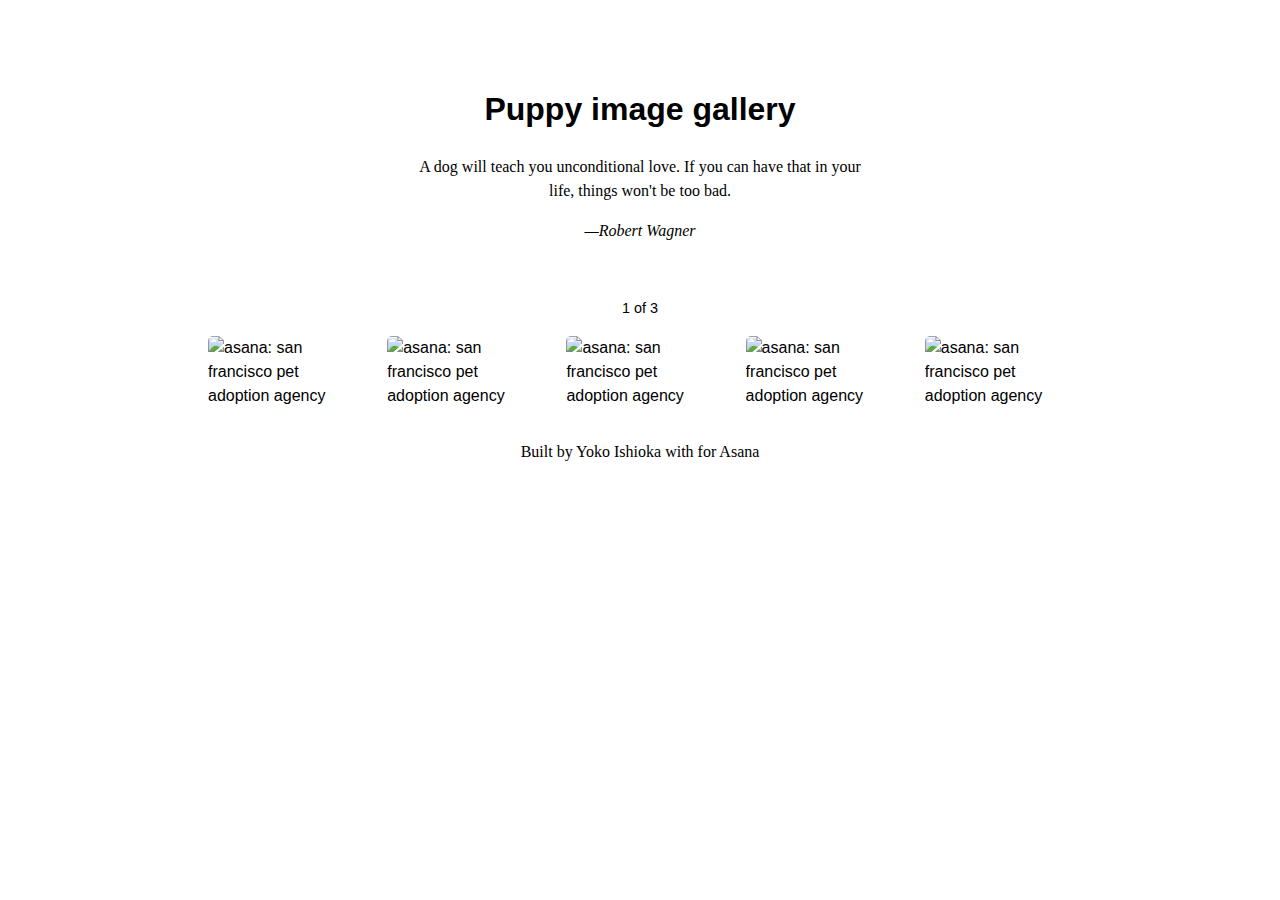
==== commit 7bf22e31: "slideshow doesn't appear until user selects thumb, added noscript for turned off JS" ====
--- a/index.html
+++ b/index.html
@@ -21,7 +21,6 @@
 	var rowMax = 5;
 	var thisRow = 0;
 
-
 	var fileName = "assets/data/dogs.json";
 
 	var gallerySlideshowImages = $(".gallery-slideshow-container .image-viewer");
@@ -40,15 +39,14 @@
 	var footer = $("#footer");
 
 
-	// get header and footer
+	/* get header and footer */
 	$.get("assets/snippets/header.html", function(data) {
 		header.html(data);
 	});
 	$.get("assets/snippets/footer.html", function(data) {
 		footer.html(data);
 	});
-
-	// fetch JSON from file and load images for slideshow and thumbnail galleries
+	/* fetch JSON from file and load images for slideshow and thumbnail galleries */
 	$.getJSON( fileName, function( data ) {
 		$.each( data.dogs, function( key, val ) {	
 			dataImages[key] = val.image;
@@ -63,47 +61,78 @@
 		updateGallerySlideshow();
 		updateGalleryThumb();
 	});	
-
-	// close gallery
+	/* get rid of border around active thumb gallery image and close gallery */
 	close.click(function(){
+		$(".active").each(function() {
+			$(this).removeClass("active");
+		});
 		$(this).parent().parent().hide();
 	});
-
-	// go to the next image in slideshow gallery
+	/* go to the next image in slideshow gallery */
 	gallerySlideshowNavNext.click(function(){	
 		if (thisIndex < length - 1) {
 			thisIndex++;
 			updateGallerySlideshow();
-		}
-	});
-
-	// go to the previous image in slideshow gallery 
+			
+			// update the thumb gallery to the next row
+			if (thisIndex % rowMax === 0) {
+				thisRow = thisIndex / rowMax;
+				updateGalleryThumb();
+			}
+			updateBorder();
+		}
+		
+	});
+	/* go to the previous image in slideshow gallery */
 	gallerySlideshowNavPrev.click(function(){
 		if (thisIndex >= 1) {
 			thisIndex--;
-			updateGallerySlideshow();		
-		}
-	});
-
-	// go to the next row in thumb gallery
+			updateGallerySlideshow();
+			
+			// update the thumb gallery to the prev row
+			if (thisIndex % rowMax === rowMax - 1) {
+				thisRow = ((thisIndex + 1) / rowMax) - 1;
+				updateGalleryThumb();
+			}
+			updateBorder();		
+		}
+	});
+	/* go to the next row in thumb gallery */
 	galleryThumbNavNext.click(function(){	
 		if (thisRow < rowMaxLength - 1) {
 			thisRow++;
 			updateGalleryThumb();
 		}	
 	});
-
-
-	// go to the previous row in thumb gallery
+	/* go to the previous row in thumb gallery */
 	galleryThumbNavPrev.click(function(){
 		if (thisRow >= 1) {
 			thisRow--;
 			updateGalleryThumb();
 		}
-
-	});
-
-	// create HTML for images and put into imageList[]
+	});
+	/* update slideshow image if click on image in thumb gallery */
+	$(document).on("click", ".gallery-thumb-container .gallery-image", function(){
+		thisIndex = parseInt(this.id);
+		updateBorder($(this));
+		$(".gallery-slideshow-container").show();
+		updateGallerySlideshow();
+	
+	});
+	/* add hyperlinks to the gallery nav controls */
+	function addControls() {
+		$(".gallery-nav .nav-prev").each(function(){
+			$(this).html("<a title='Get Previous'><i class='fas fa-angle-double-left'></i></a>");
+	
+		});
+		$(".gallery-nav .nav-next").each(function(){
+			$(this).html("<a title='Get Next'><i class='fas fa-angle-double-right'></i></a>");
+		});
+		close.each(function(){
+			$(this).html("<a class='close' title='Close'><i class='far fa-times-circle'></i></a>");
+		});
+	}
+	/* create HTML for images and put into imageList[] */
 	function createImageList() {
 		length = dataImages.length;
 		rowMaxLength = length / rowMax;
@@ -116,24 +145,24 @@
 		console.log(length + " images created");
 
 	}
-	// update slideshow gallery's prev/next nav, images, and image counter 
+	/* update slideshow gallery's prev/next nav, images, and image counter */
 	function updateGallerySlideshow() {
 		checkImageIndexPosition();
 		updateGallerySlideshowImages();
-		updateGallerySlideshowCounter();
-	}
-	// update thumb gallery's prev/next nav, images, and row counter
+		updateGallerySlideshowCounter();		
+	}
+	/* update thumb gallery's prev/next nav, images, and row counter */
 	function updateGalleryThumb() {
 		checkImageRowPosition();
 		updateGalleryThumbImages();
 		updateGalleryThumbCounter();
 	}
-	// fetch image from ImageList[] and put into slideshow gallery
+	/* fetch image from ImageList[] and put into slideshow gallery */
 	function updateGallerySlideshowImages() {
 		gallerySlideshowImages.append().html(imageList[thisIndex]);
-	}
-
-	// fetch images from ImageList[] and put into thumb gallery
+
+	}
+	/* fetch images from ImageList[] and put into thumb gallery */
 	function updateGalleryThumbImages() {
 		var thisStr = "";
 		var startIndex = thisRow * rowMax; 
@@ -144,33 +173,31 @@
 		}
 		galleryThumbImages.append().html(thisStr);
 	}
-
-	// update the slideshow gallery's image counter to show the current image count
+	/* update the slideshow gallery's image counter to show the current image count */
 	function updateGallerySlideshowCounter() {
 		gallerySlideshowImagesCounter.text((thisIndex + 1) + " of " + length);
 	}
-
-	// update the thumbnail gallery's row counter to show the current row count
+	/* update the thumbnail gallery's row counter to show the current row count */
 	function updateGalleryThumbCounter() {
 		galleryThumbImagesCounter.text((thisRow + 1) + " of " + rowMaxLength);
 	}
-
-	// check thisIndex to see if slideshow gallery prev/next nav should be disabled
+	/* check thisIndex to see if slideshow gallery prev/next nav should be disabled */
 	function checkImageIndexPosition() {
 		if (thisIndex === 0) {
 			gallerySlideshowNavPrev.addClass("disabled");
 		}
-		else if (thisIndex === 1) {
+		else if (thisIndex >= 1) {
 			gallerySlideshowNavPrev.removeClass("disabled");
 		}
-		else if (thisIndex === length - 1) {
+		if (thisIndex === length - 1) {
 			gallerySlideshowNavNext.addClass("disabled");
 		}
-		else if (thisIndex === length - 2) {
+		else if (thisIndex <= length - 2) {
 			gallerySlideshowNavNext.removeClass("disabled");
 		}
-	}
-	// check thisRow to see if thumb gallery prev/next nav should be disabled
+		console.log("thisIndex: " + thisIndex + " length: " + length);
+	}
+	/* check thisRow to see if thumb gallery prev/next nav should be disabled */
 	function checkImageRowPosition() {
 		if (thisRow === 0) {
 			galleryThumbNavPrev.addClass("disabled");
@@ -185,17 +212,10 @@
 			galleryThumbNavNext.addClass("disabled");
 		}
 	}
-	function addControls() {
-		$(".gallery-nav .nav-prev").each(function(){
-			$(this).html("<a title='Get Previous'><i class='fas fa-angle-double-left'></i></a>");
-	
-		});
-		$(".gallery-nav .nav-next").each(function(){
-			$(this).html("<a title='Get Next'><i class='fas fa-angle-double-right'></i></a>");
-		});
-		$(".close").each(function(){
-			$(this).html("<a class='close' title='Close'><i class='far fa-times-circle'></i></a>");
-		});
+	/* add border around active thumb gallery image */
+	function updateBorder() {		
+		$(".active").removeClass("active");
+		$(".gallery-thumb-container #" + thisIndex).children("img").addClass("active");
 	}
 });
 </script>
@@ -203,7 +223,7 @@
 
 <body>
 	<div id="container" class="site-container">
-		<header id="header"></header>
+		<header id="header"><noscript>Our dogs are here, I promise! Please turn on your JavaScript to find your new best friend.</noscript></header>
 
 		<main id="content">
 			<div class="gallery-thumb-container">
@@ -212,8 +232,7 @@
 						<div class="nav-prev"></div>
 						<div class="image-counter"></div>
 						<div class="nav-next"></div>
-					</div>
-					<div class="close"></div>	
+					</div>	
 				</div>
 				<div class="image-viewer">
 				</div>
--- a/assets/styles/site.css
+++ b/assets/styles/site.css
@@ -29,6 +29,7 @@
 .disabled a:hover {
 	cursor: not-allowed;
 }
+
 .active {
 	border:2px solid tomato;
 }
@@ -65,8 +66,31 @@
 	width:100%;
 	border-radius:5px;
 }
+/* Gallery controls */
 
+.gallery-controls {
+	display:flex;
+	justify-content:center;
+	font-size:1.5em;
+}
+.gallery-nav {
+	display:flex;
+}
 
+.gallery-nav .image-counter {
+	font-size:0.6em;
+	margin-left:1.0em;
+	margin-right:1.0em;
+	margin-top:0.5em;
+}
+.close {
+	position:absolute;
+	right:5.0em;
+}
+/* Gallery slideshow */
+.gallery-slideshow-container {
+	display:none;
+}
 /* Gallery thumbnail */
 .gallery-thumb-container .image-viewer {
 	display:flex;
@@ -78,23 +102,4 @@
 	height:6.0em;
 }
 
-/* Gallery controls */
-.close {
-	float:right;
-}
-.gallery-controls {
-	display:flex;
-	justify-content:space-between;
-	font-size:1.5em;
-}
-.gallery-nav {
-	display:flex;
-	justify-content:space-between;
-}
 
-.gallery-nav .image-counter {
-	font-size:0.6em;
-	margin-left:1.0em;
-	margin-right:1.0em;
-	margin-top:0.5em;
-}